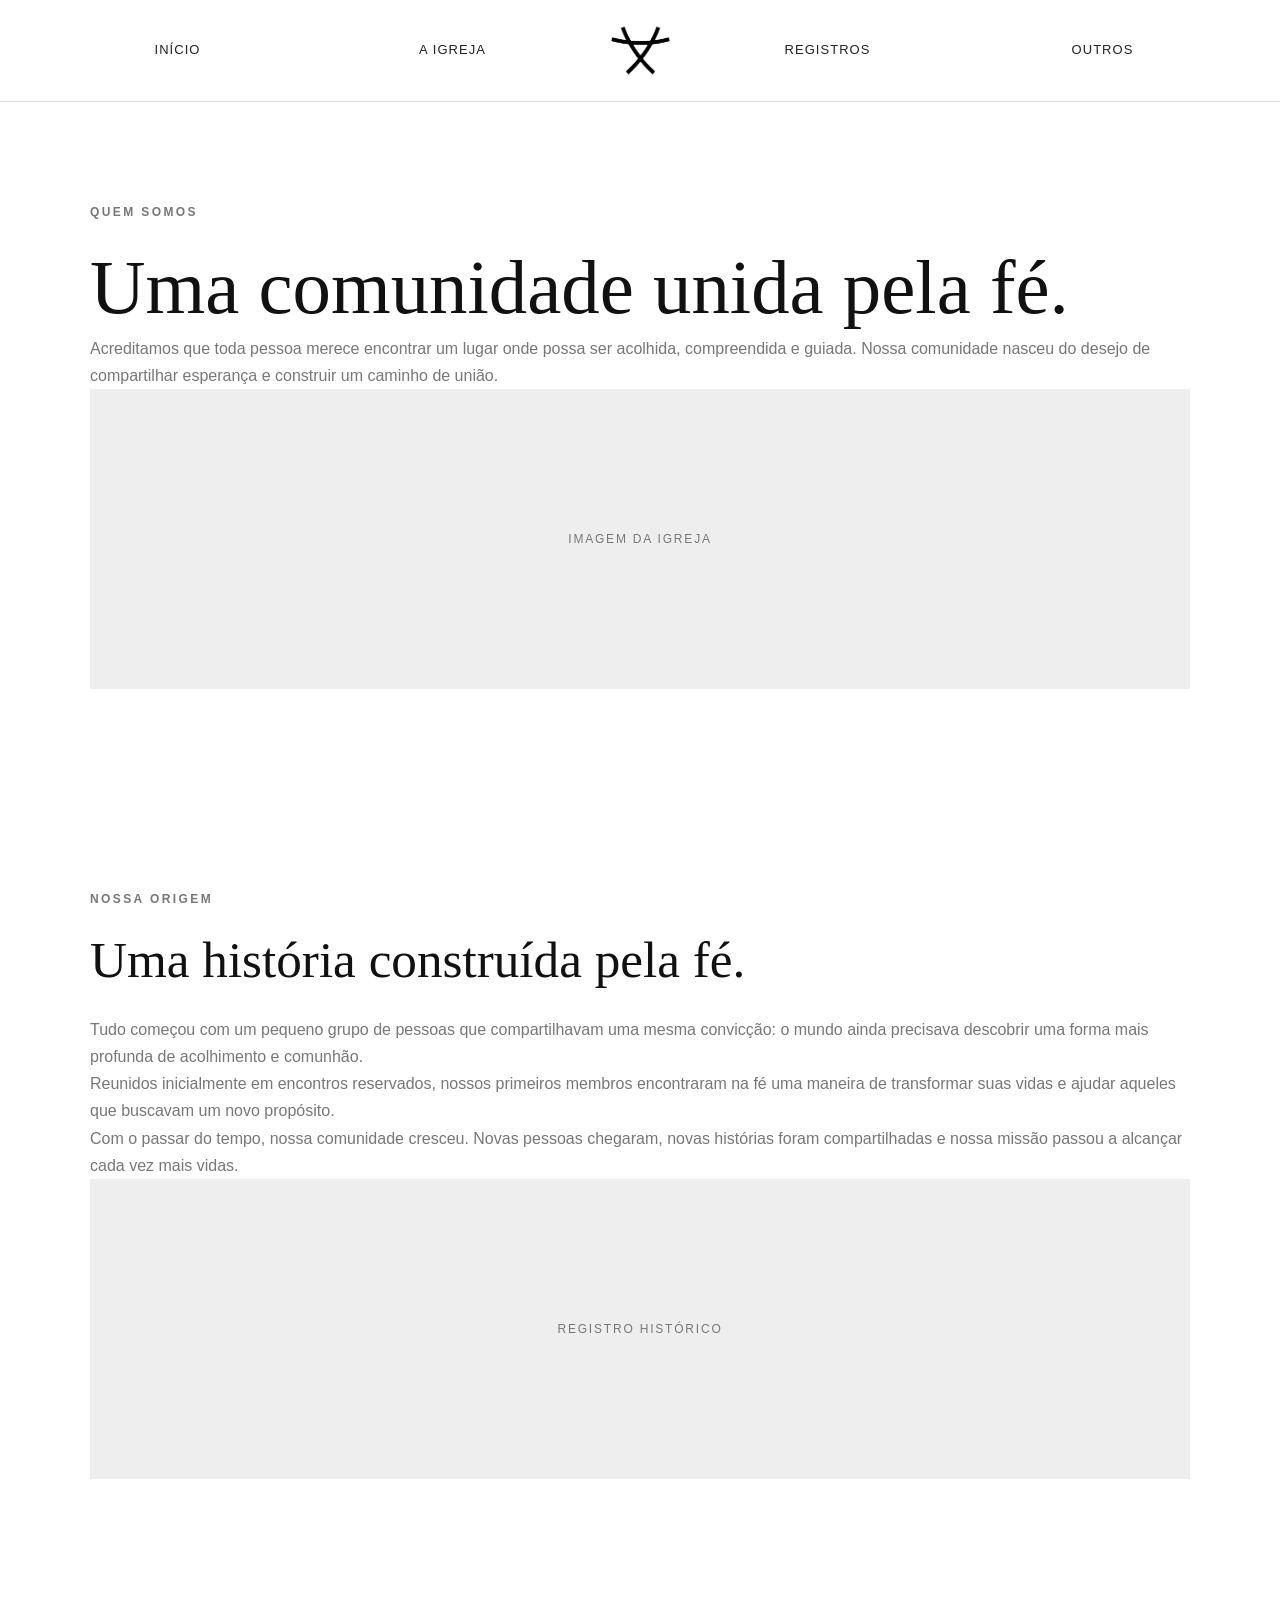
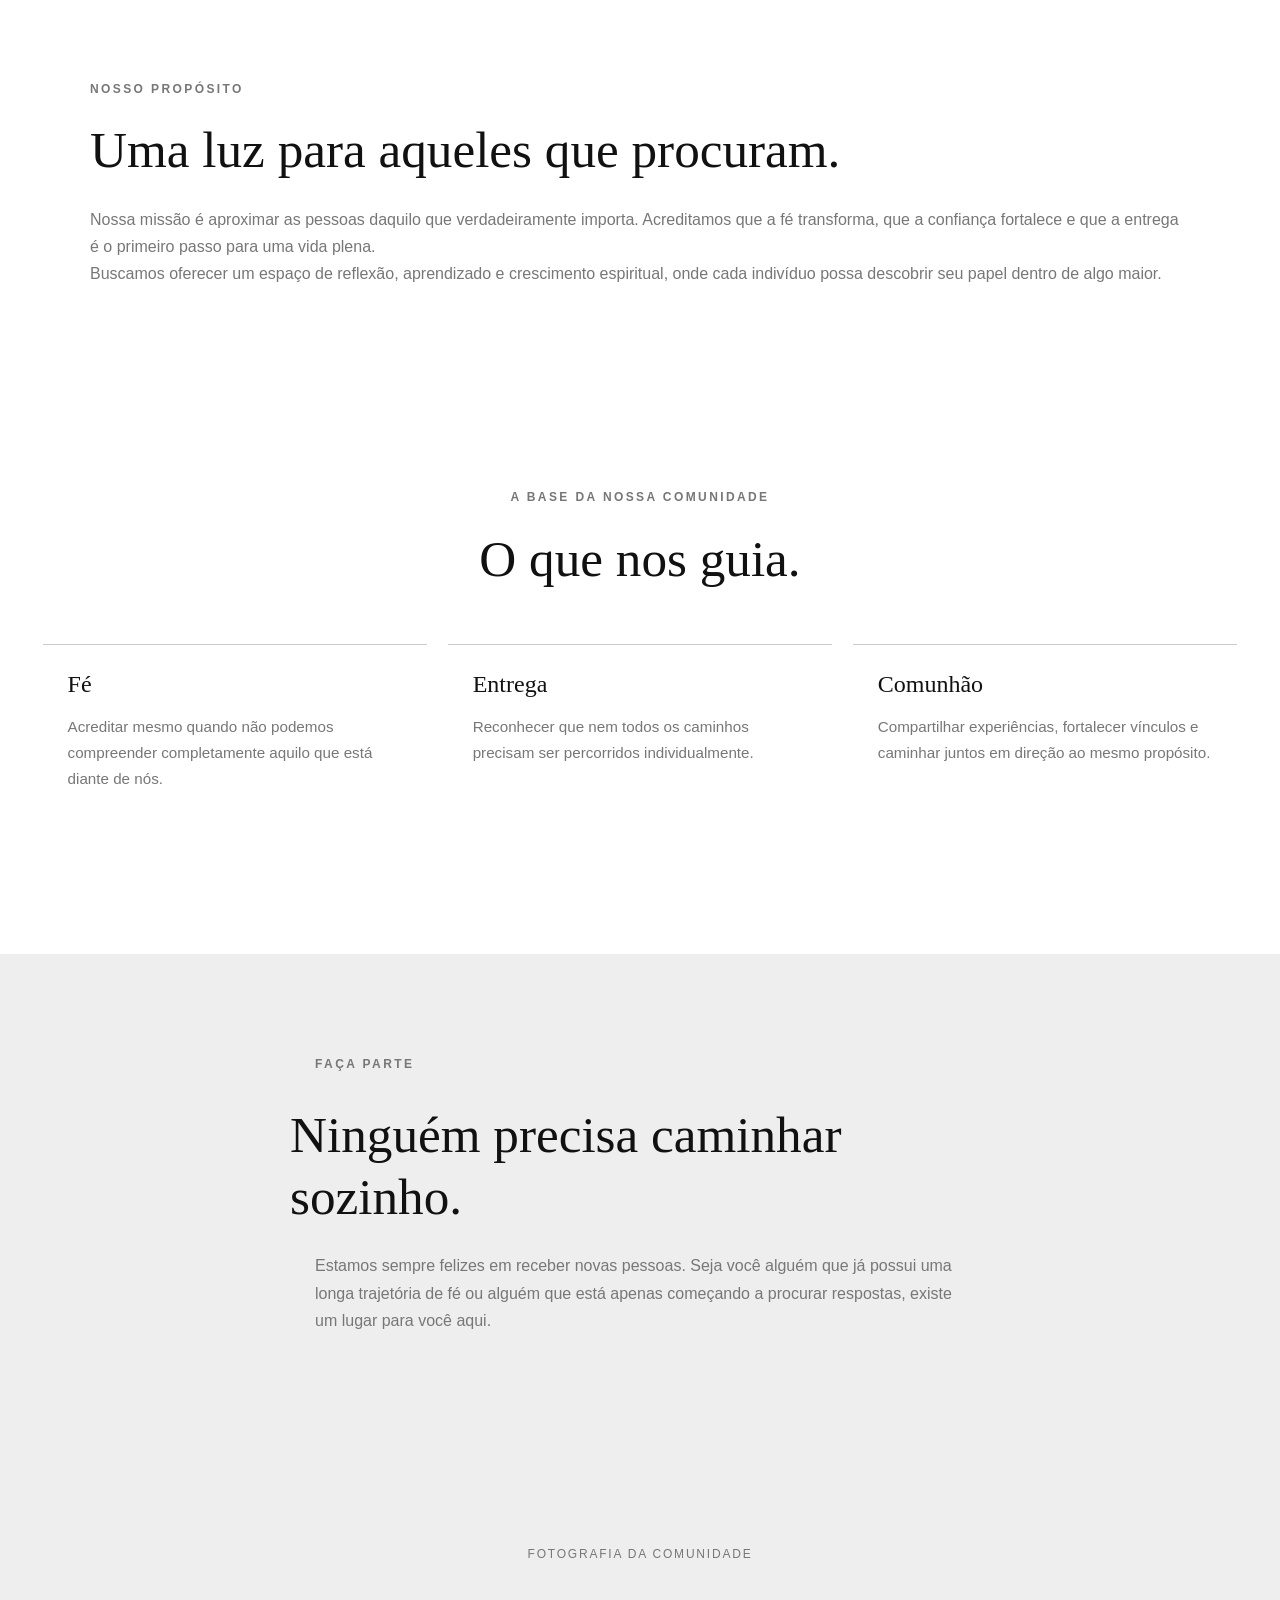
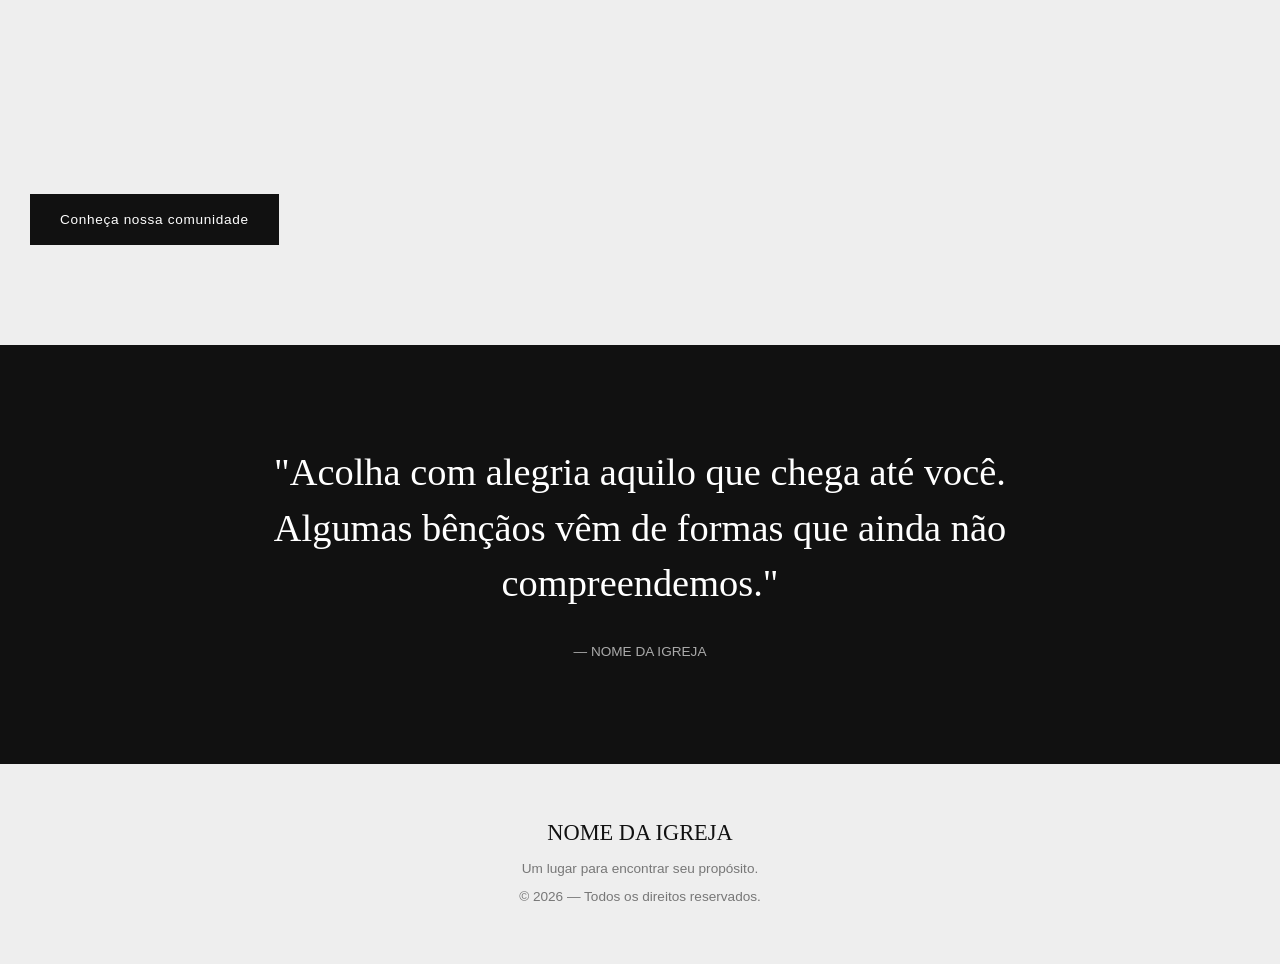
==== historia.html @ d5512003 "Add files via upload" ====
<!DOCTYPE html>
<html lang="pt-BR">

<head>
    <meta charset="UTF-8">
    <meta name="viewport" content="width=device-width, initial-scale=1.0">
    <meta name="description"
        content="Conheça nossa história, nossa missão e os princípios que orientam nossa comunidade.">

    <title>A Igreja | NOME DA IGREJA</title>

    <link rel="stylesheet" href="style.css">
    <link rel="stylesheet" href="css/header.css">
</head>

<body>

    <div id="site-header"></div>

    <main>

        <!-- APRESENTAÇÃO -->
        <section id="apresentacao">
            <p class="kicker">QUEM SOMOS</p>

            <h1>Uma comunidade unida pela fé.</h1>

            <p>
                Acreditamos que toda pessoa merece encontrar um lugar
                onde possa ser acolhida, compreendida e guiada.
                Nossa comunidade nasceu do desejo de compartilhar
                esperança e construir um caminho de união.
            </p>

            <div class="image-placeholder" id="imagem-apresentacao">
                IMAGEM DA IGREJA
            </div>
        </section>


        <!-- NOSSA HISTÓRIA -->
        <section id="nossa-historia">

            <p class="kicker">NOSSA ORIGEM</p>

            <h2>Uma história construída pela fé.</h2>

            <p>
                Tudo começou com um pequeno grupo de pessoas que
                compartilhavam uma mesma convicção: o mundo ainda
                precisava descobrir uma forma mais profunda de
                acolhimento e comunhão.
            </p>

            <p>
                Reunidos inicialmente em encontros reservados,
                nossos primeiros membros encontraram na fé uma
                maneira de transformar suas vidas e ajudar aqueles
                que buscavam um novo propósito.
            </p>

            <p>
                Com o passar do tempo, nossa comunidade cresceu.
                Novas pessoas chegaram, novas histórias foram
                compartilhadas e nossa missão passou a alcançar
                cada vez mais vidas.
            </p>

            <div class="image-placeholder" id="imagem-historia">
                REGISTRO HISTÓRICO
            </div>

        </section>


        <!-- NOSSA MISSÃO -->
        <section id="missao">

            <p class="kicker">NOSSO PROPÓSITO</p>

            <h2>Uma luz para aqueles que procuram.</h2>

            <p>
                Nossa missão é aproximar as pessoas daquilo que
                verdadeiramente importa. Acreditamos que a fé
                transforma, que a confiança fortalece e que a
                entrega é o primeiro passo para uma vida plena.
            </p>

            <p>
                Buscamos oferecer um espaço de reflexão,
                aprendizado e crescimento espiritual, onde cada
                indivíduo possa descobrir seu papel dentro de
                algo maior.
            </p>

        </section>


        <!-- PRINCÍPIOS -->
        <section id="principios">

            <p class="kicker">A BASE DA NOSSA COMUNIDADE</p>

            <h2>O que nos guia.</h2>

            <article>
                <h3>Fé</h3>

                <p>
                    Acreditar mesmo quando não podemos compreender
                    completamente aquilo que está diante de nós.
                </p>
            </article>

            <article>
                <h3>Entrega</h3>

                <p>
                    Reconhecer que nem todos os caminhos precisam
                    ser percorridos individualmente.
                </p>
            </article>

            <article>
                <h3>Comunhão</h3>

                <p>
                    Compartilhar experiências, fortalecer vínculos
                    e caminhar juntos em direção ao mesmo propósito.
                </p>
            </article>

        </section>


        <!-- COMUNIDADE -->
        <section id="comunidade">

            <p class="kicker">FAÇA PARTE</p>

            <h2>Ninguém precisa caminhar sozinho.</h2>

            <p>
                Estamos sempre felizes em receber novas pessoas.
                Seja você alguém que já possui uma longa trajetória
                de fé ou alguém que está apenas começando a procurar
                respostas, existe um lugar para você aqui.
            </p>

            <div class="image-placeholder" id="imagem-comunidade">
                FOTOGRAFIA DA COMUNIDADE
            </div>

            <a href="bem-vindo.html" class="button">
                Conheça nossa comunidade
            </a>

        </section>


        <!-- MENSAGEM FINAL -->
        <section id="mensagem">

            <blockquote>
                "Acolha com alegria aquilo que chega até você.
                Algumas bênçãos vêm de formas que ainda não
                compreendemos."
            </blockquote>

            <cite>— NOME DA IGREJA</cite>

        </section>

    </main>


    <footer>
        <p>NOME DA IGREJA</p>
        <p>Um lugar para encontrar seu propósito.</p>
        <p>© 2026 — Todos os direitos reservados.</p>
    </footer>


    <script src="js/header.js"></script>

</body>

</html>
---- style.css ----
/* ========================================
   SANTA AURORA — ESTILO
======================================== */

:root {
    --white: #ffffff;
    --black: #111111;
    --gray: #777777;
    --light-gray: #eeeeee;
    --dark-gray: #333333;

    --font-title: Georgia, "Times New Roman", serif;
    --font-body: Arial, Helvetica, sans-serif;

    --container: 1100px;
}

/* RESET */

* {
    margin: 0;
    padding: 0;
    box-sizing: border-box;
}

html {
    scroll-behavior: smooth;
}

body {
    background: var(--white);
    color: var(--black);
    font-family: var(--font-body);
    font-size: 16px;
    line-height: 1.7;
}

a {
    color: inherit;
    text-decoration: none;
}

/* ESTRUTURA */

main {
    width: 100%;
}

section {
    padding: 100px 30px;
}

section>* {
    max-width: var(--container);
    margin-left: auto;
    margin-right: auto;
}

/* TIPOGRAFIA */

h1,
h2,
h3 {
    font-family: var(--font-title);
    font-weight: normal;
    line-height: 1.2;
}

h1 {
    font-size: clamp(3rem, 6vw, 5rem);
}

h2 {
    font-size: clamp(2.2rem, 4vw, 3.2rem);
    margin-bottom: 25px;
}

h3 {
    font-size: 1.5rem;
    margin-bottom: 15px;
}

p {
    color: var(--gray);
}

.kicker {
    font-size: 0.75rem;
    font-weight: bold;
    letter-spacing: 0.2em;
    text-transform: uppercase;
    color: var(--gray);
    margin-bottom: 20px;
}

/* BOTÕES E LINKS */

.button {
    display: inline-block;
    padding: 14px 30px;

    background: var(--black);
    color: var(--white);

    font-size: 0.85rem;
    letter-spacing: 0.05em;

    transition: background 0.2s;
}

.button:hover {
    background: var(--dark-gray);
}

/* IMAGENS */

.image-placeholder {
    width: 100%;
    min-height: 300px;

    display: flex;
    align-items: center;
    justify-content: center;

    background: var(--light-gray);
    color: var(--gray);

    font-size: 0.75rem;
    letter-spacing: 0.15em;
    text-transform: uppercase;
}

/* INÍCIO */

#inicio {
    padding-top: 100px;
    padding-bottom: 110px;
    text-align: center;
}

#inicio .logo-placeholder {
    width: 90px;
    height: 90px;
    margin: 0 auto 40px;
    background: var(--light-gray);
}

#inicio .logo-placeholder::after {
    content: "LOGO";
    display: flex;
    height: 100%;
    align-items: center;
    justify-content: center;
    color: var(--gray);
    font-size: 0.7rem;
    letter-spacing: 0.15em;
}

#inicio h1 {
    max-width: 850px;
    margin-bottom: 25px;
}

#inicio p {
    max-width: 620px;
    margin: 0 auto 35px;
}

#imagem-principal {
    max-width: 1000px;
    min-height: 440px;
    margin-top: 70px;
}

/* BOAS-VINDAS */

#boas-vindas {
    background: var(--light-gray);
    text-align: center;
}

#boas-vindas h2 {
    max-width: 750px;
}

#boas-vindas p {
    max-width: 650px;
    margin-bottom: 30px;
}

/* PRINCÍPIOS */

#principios {
    text-align: center;
}

#principios>h2 {
    margin-bottom: 55px;
}

#principios article {
    display: inline-block;
    vertical-align: top;

    width: calc(33.333% - 22px);
    min-height: 210px;

    padding: 25px;
    margin: 0 8px;

    border-top: 1px solid #cccccc;
    text-align: left;
}

#principios article h3 {
    color: var(--black);
}

#principios article p {
    font-size: 0.95rem;
}

/* COMUNIDADE */

#comunidade {
    background: var(--light-gray);
}

#imagem-comunidade {
    min-height: 380px;
    margin-bottom: 50px;
}

#comunidade h2 {
    max-width: 700px;
}

#comunidade p {
    max-width: 650px;
    margin-bottom: 30px;
}

/* MENSAGEM */

#mensagem {
    background: var(--black);
    color: var(--white);
    text-align: center;
}

#mensagem blockquote {
    max-width: 850px;
    margin: 0 auto 25px;

    font-family: var(--font-title);
    font-size: clamp(1.8rem, 3vw, 2.7rem);
    line-height: 1.45;
}

#mensagem cite {
    color: #aaaaaa;
    font-size: 0.85rem;
    font-style: normal;
}

/* CONVITE */

#convite {
    text-align: center;
}

#convite h2 {
    max-width: 750px;
}

#convite p {
    max-width: 600px;
    margin-bottom: 35px;
}

/* RODAPÉ */

footer {
    padding: 50px 25px;
    background: var(--light-gray);
    text-align: center;
}

footer p {
    font-size: 0.85rem;
    margin-bottom: 5px;
}

footer p:first-child {
    color: var(--black);
    font-family: var(--font-title);
    font-size: 1.4rem;
}

/* RESPONSIVIDADE */

@media (max-width: 768px) {
    section {
        padding: 70px 22px;
    }

    #inicio {
        padding-top: 65px;
    }

    #imagem-principal {
        min-height: 280px;
        margin-top: 45px;
    }

    #imagem-comunidade {
        min-height: 250px;
    }

    #principios article {
        display: block;
        width: 100%;
        min-height: auto;
        margin: 20px 0;
    }
}

@media (max-width: 480px) {
    body {
        font-size: 15px;
    }

    section {
        padding: 55px 20px;
    }

    #imagem-principal {
        min-height: 220px;
    }

    .button {
        width: 100%;
        text-align: center;
    }
}
---- css/header.css ----
.site-header {
  width: 100%;
  background: #ffffff;
  border-bottom: 1px solid #dddddd;
  padding: 18px 40px;
}

.header-nav {
  max-width: 1200px;
  margin: 0 auto;

  display: grid;
  grid-template-columns: 1fr 1fr 100px 1fr 1fr;
  align-items: center;
  text-align: center;
}

.header-nav a {
  color: #222222;
  font-family: Arial, sans-serif;
  font-size: 13px;
  font-weight: 500;
  letter-spacing: 0.08em;
  text-transform: uppercase;
  text-decoration: none;

  transition: color 0.2s;
}

.header-nav a:hover {
  color: #888888;
}

.header-logo {
  display: flex;
  justify-content: center;
  align-items: center;
}

.header-logo img {
  width: 65px;
  height: 65px;
  object-fit: contain;
}

/* MOBILE */

@media (max-width: 600px) {
  .site-header {
    padding: 15px 12px;
  }

  .header-nav {
    grid-template-columns: 1fr 1fr 65px 1fr 1fr;
    gap: 5px;
  }

  .header-nav a {
    font-size: 9px;
    letter-spacing: 0;
  }

  .header-logo img {
    width: 45px;
    height: 45px;
  }
}
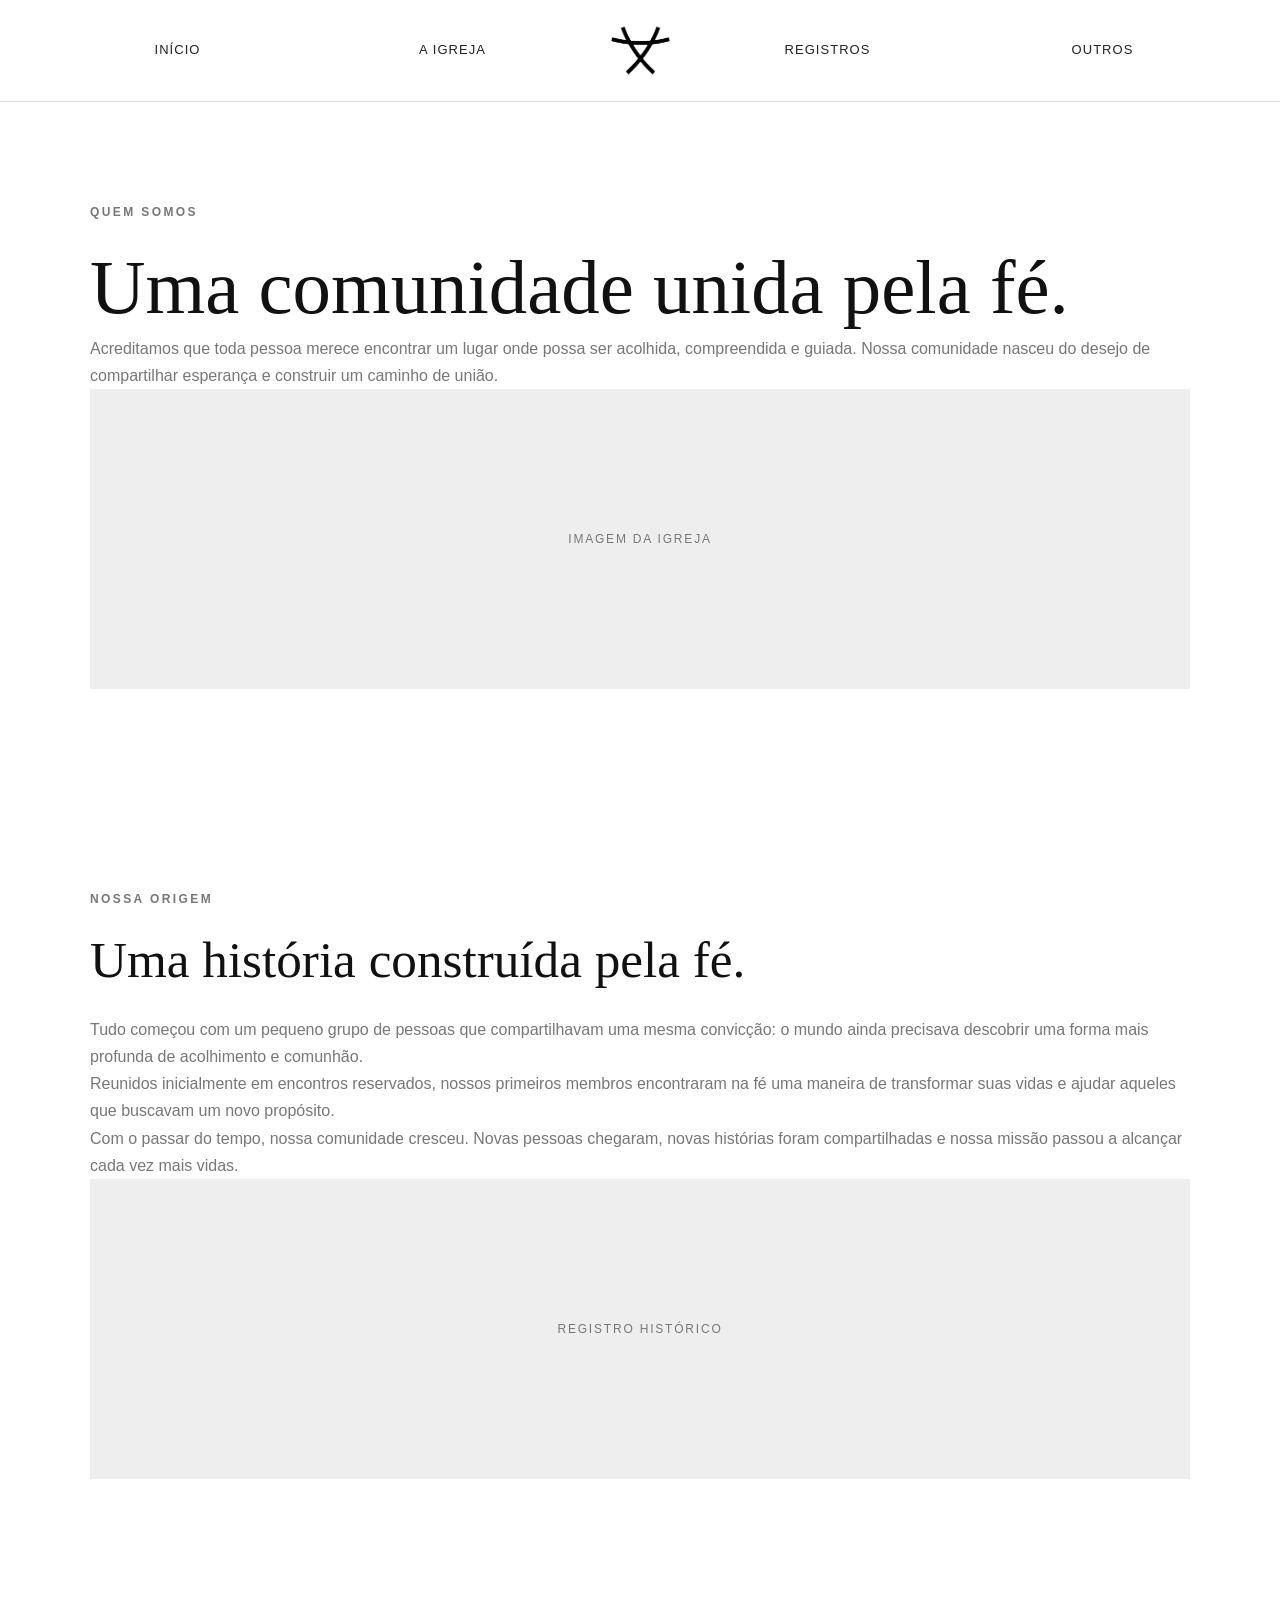
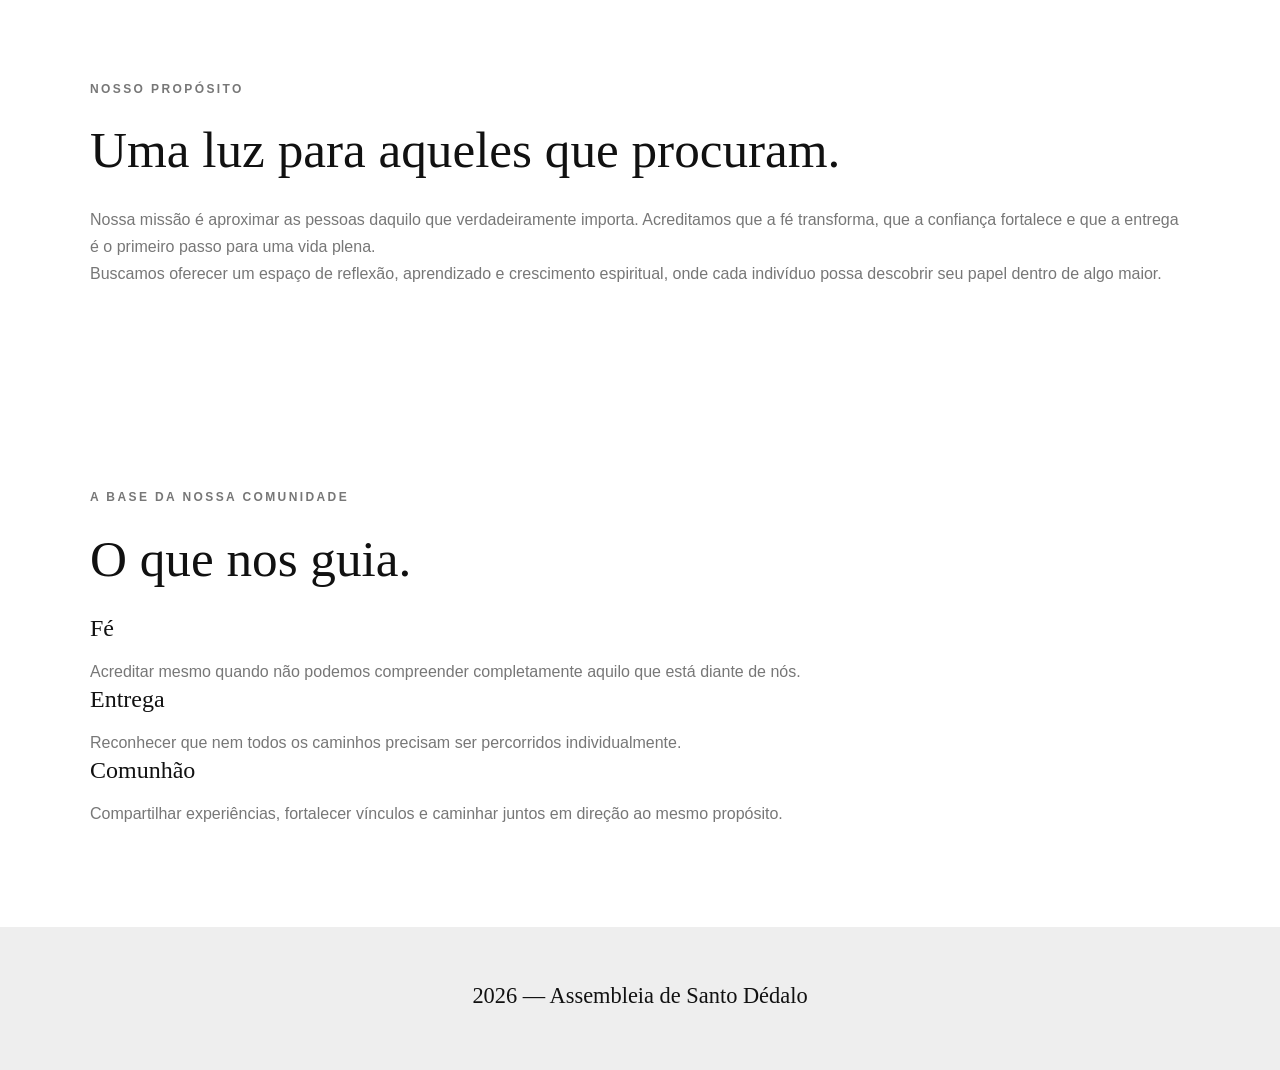
==== commit caaacb76: "aaaa" ====
--- a/historia.html
+++ b/historia.html
@@ -7,7 +7,7 @@
     <meta name="description"
         content="Conheça nossa história, nossa missão e os princípios que orientam nossa comunidade.">
 
-    <title>A Igreja | NOME DA IGREJA</title>
+    <title>A Igreja | Assembleia de Santo Dédalo</title>
 
     <link rel="stylesheet" href="style.css">
     <link rel="stylesheet" href="css/header.css">
@@ -133,52 +133,11 @@
 
         </section>
 
-
-        <!-- COMUNIDADE -->
-        <section id="comunidade">
-
-            <p class="kicker">FAÇA PARTE</p>
-
-            <h2>Ninguém precisa caminhar sozinho.</h2>
-
-            <p>
-                Estamos sempre felizes em receber novas pessoas.
-                Seja você alguém que já possui uma longa trajetória
-                de fé ou alguém que está apenas começando a procurar
-                respostas, existe um lugar para você aqui.
-            </p>
-
-            <div class="image-placeholder" id="imagem-comunidade">
-                FOTOGRAFIA DA COMUNIDADE
-            </div>
-
-            <a href="bem-vindo.html" class="button">
-                Conheça nossa comunidade
-            </a>
-
-        </section>
-
-
-        <!-- MENSAGEM FINAL -->
-        <section id="mensagem">
-
-            <blockquote>
-                "Acolha com alegria aquilo que chega até você.
-                Algumas bênçãos vêm de formas que ainda não
-                compreendemos."
-            </blockquote>
-
-            <cite>— NOME DA IGREJA</cite>
-
-        </section>
-
     </main>
 
 
     <footer>
-        <p>NOME DA IGREJA</p>
-        <p>Um lugar para encontrar seu propósito.</p>
-        <p>© 2026 — Todos os direitos reservados.</p>
+        <p>2026 — Assembleia de Santo Dédalo</p>
     </footer>
 
 
--- a/style.css
+++ b/style.css
@@ -1,5 +1,5 @@
 /* ========================================
-   SANTA AURORA — ESTILO
+   ESTILO — NOME DA IGREJA
 ======================================== */
 
 :root {
@@ -130,46 +130,87 @@
     text-transform: uppercase;
 }
 
-/* INÍCIO */
+
+/* ========================================
+   HERO — INÍCIO
+======================================== */
 
 #inicio {
-    padding-top: 100px;
-    padding-bottom: 110px;
-    text-align: center;
-}
-
-#inicio .logo-placeholder {
-    width: 90px;
-    height: 90px;
-    margin: 0 auto 40px;
-    background: var(--light-gray);
-}
-
-#inicio .logo-placeholder::after {
-    content: "LOGO";
+    position: relative;
+    width: 100%;
+    height: 650px;
+    min-height: 0;
+    padding: 0;
+
     display: flex;
-    height: 100%;
     align-items: center;
     justify-content: center;
-    color: var(--gray);
-    font-size: 0.7rem;
-    letter-spacing: 0.15em;
-}
-
-#inicio h1 {
+
+    overflow: hidden;
+    background: var(--black);
+    text-align: center;
+}
+
+#inicio .hero-image {
+    position: absolute;
+    inset: 0;
+
+    width: 100%;
+    max-width: none;
+    height: 100%;
+    margin: 0;
+}
+
+#inicio .hero-image img {
+    display: block;
+    width: 100%;
+    height: 100%;
+    max-width: none;
+
+    object-fit: cover;
+    object-position: center;
+}
+
+#inicio .hero-image::after {
+    content: "";
+    position: absolute;
+    inset: 0;
+
+    background: rgba(0, 0, 0, 0.45);
+}
+
+#inicio .hero-content {
+    position: relative;
+    z-index: 1;
+
+    width: 100%;
     max-width: 850px;
+    margin: 0;
+    padding: 100px 25px;
+}
+
+#inicio .hero-content .kicker {
+    color: #dddddd;
+}
+
+#inicio .hero-content h1 {
+    color: var(--white);
     margin-bottom: 25px;
 }
 
-#inicio p {
+#inicio .hero-content p {
     max-width: 620px;
     margin: 0 auto 35px;
-}
-
-#imagem-principal {
-    max-width: 1000px;
-    min-height: 440px;
-    margin-top: 70px;
+    color: #eeeeee;
+}
+
+#inicio .hero-content .button {
+    background: var(--white);
+    color: var(--black);
+}
+
+#inicio .hero-content .button:hover {
+    background: #dddddd;
 }
 
 /* BOAS-VINDAS */
@@ -188,47 +229,32 @@
     margin-bottom: 30px;
 }
 
-/* PRINCÍPIOS */
-
-#principios {
-    text-align: center;
-}
-
-#principios>h2 {
-    margin-bottom: 55px;
-}
-
-#principios article {
-    display: inline-block;
-    vertical-align: top;
-
-    width: calc(33.333% - 22px);
-    min-height: 210px;
-
-    padding: 25px;
-    margin: 0 8px;
-
-    border-top: 1px solid #cccccc;
-    text-align: left;
-}
-
-#principios article h3 {
-    color: var(--black);
-}
-
-#principios article p {
-    font-size: 0.95rem;
-}
-
 /* COMUNIDADE */
 
 #comunidade {
+    border-top: 2px solid #dddddd;
+    padding-top: 100px;
+    border-bottom: 2px solid #dddddd;
+    padding-bottom: 100px;
     background: var(--light-gray);
 }
 
+/* FOTO DA COMUNIDADE */
+
 #imagem-comunidade {
-    min-height: 380px;
-    margin-bottom: 50px;
+    width: 100%;
+    max-width: 650px;
+    aspect-ratio: 4 / 3;
+    margin: 0 auto 40px;
+    overflow: hidden;
+}
+
+#imagem-comunidade img {
+    display: block;
+    width: 100%;
+    height: 100%;
+    object-fit: cover;
+    object-position: center;
 }
 
 #comunidade h2 {
@@ -263,21 +289,6 @@
     font-style: normal;
 }
 
-/* CONVITE */
-
-#convite {
-    text-align: center;
-}
-
-#convite h2 {
-    max-width: 750px;
-}
-
-#convite p {
-    max-width: 600px;
-    margin-bottom: 35px;
-}
-
 /* RODAPÉ */
 
 footer {
@@ -297,20 +308,65 @@
     font-size: 1.4rem;
 }
 
-/* RESPONSIVIDADE */
+/* BOTÃO CONHEÇA NOSSA HISTÓRIA */
+
+a.botao-historia {
+    display: inline-flex;
+    align-items: center;
+    justify-content: center;
+    gap: 12px;
+
+    width: fit-content;
+    padding: 14px 22px;
+
+    background-color: #ffffff;
+    color: #111111 !important;
+
+    font-family: Arial, sans-serif;
+    font-size: 13px;
+    font-weight: bold;
+    text-decoration: none !important;
+    text-transform: uppercase;
+
+    opacity: 1;
+    visibility: visible;
+
+    transition: background-color 0.2s;
+}
+
+a.botao-historia img {
+    display: block;
+    width: 25px;
+    height: 25px;
+    object-fit: contain;
+}
+
+a.botao-historia span {
+    display: block;
+    color: #111111;
+}
+
+a.botao-historia:hover {
+    background-color: #dddddd;
+    color: #111111;
+}
+
+/* ========================================
+   RESPONSIVIDADE
+======================================== */
 
 @media (max-width: 768px) {
+
     section {
         padding: 70px 22px;
     }
 
     #inicio {
-        padding-top: 65px;
-    }
-
-    #imagem-principal {
-        min-height: 280px;
-        margin-top: 45px;
+        height: 580px;
+    }
+
+    #inicio .hero-content {
+        padding: 80px 22px;
     }
 
     #imagem-comunidade {
@@ -326,6 +382,7 @@
 }
 
 @media (max-width: 480px) {
+
     body {
         font-size: 15px;
     }
@@ -334,12 +391,11 @@
         padding: 55px 20px;
     }
 
-    #imagem-principal {
-        min-height: 220px;
-    }
-
-    .button {
-        width: 100%;
-        text-align: center;
+    #inicio {
+        height: 540px;
+    }
+
+    #inicio .hero-content {
+        padding: 65px 20px;
     }
 }
